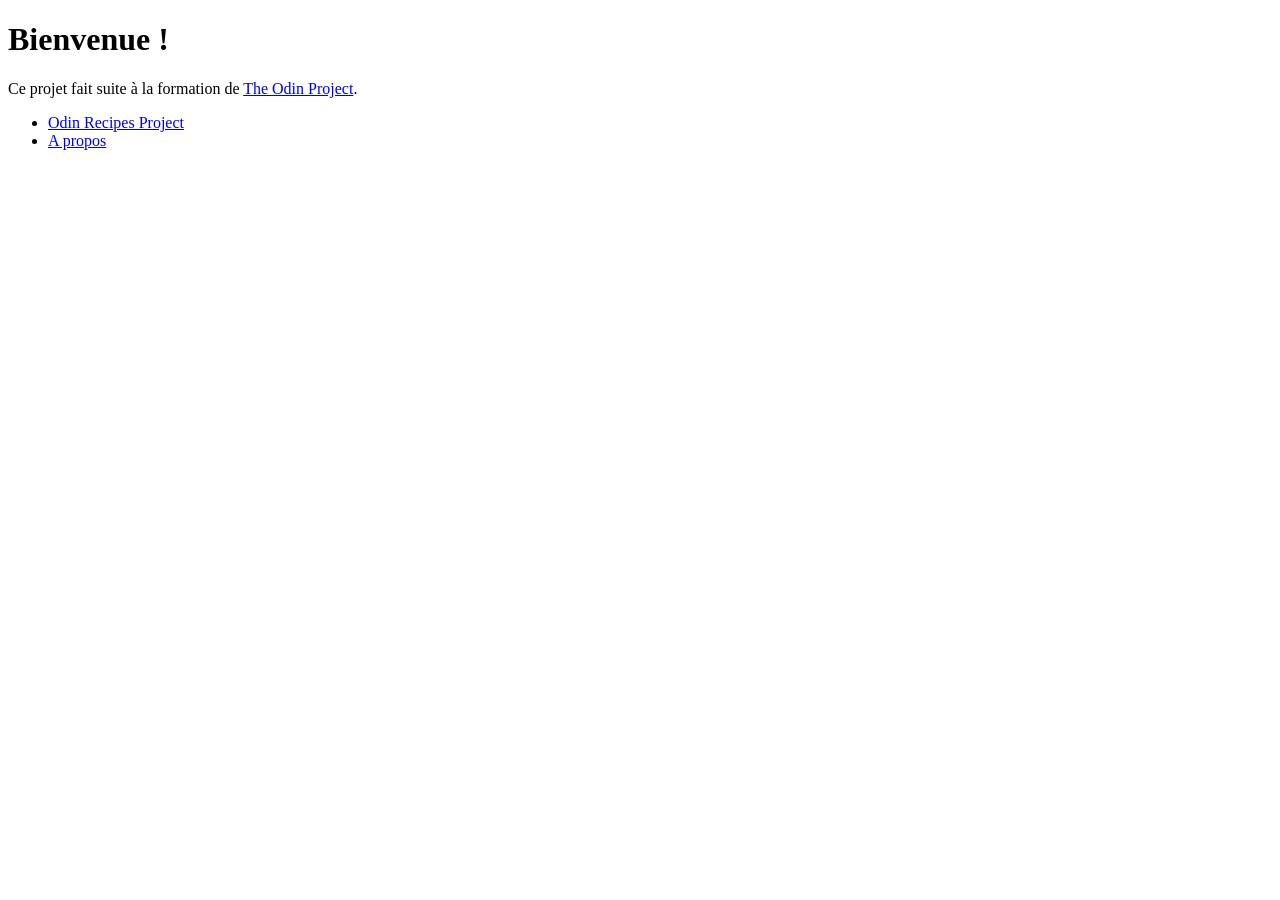
==== index.html @ 0182f8b3 "Fin de la formation HTML" ====
<!DOCTYPE html>
<html lang="fr">
    <head>
        <meta charset="UTF-8">
        <meta name="viewport" content="width=device-width, initial-scale=1.0">
        <title>HTML | The Odin Project</title>
    </head>
    <body>
        <h1>Bienvenue !</h1>

        <p>Ce projet fait suite à la formation de <a href="https://www.theodinproject.com/" target="_blank" rel="noreferrer">The Odin Project</a>.</p>

        <ul>
            <li><a href="odin-recipes/index.html" target="_blank" rel="noreferrer">Odin Recipes Project</a></li>
            <li><a href="about.html">A propos</a></li>
        </ul>
    </body>
</html>
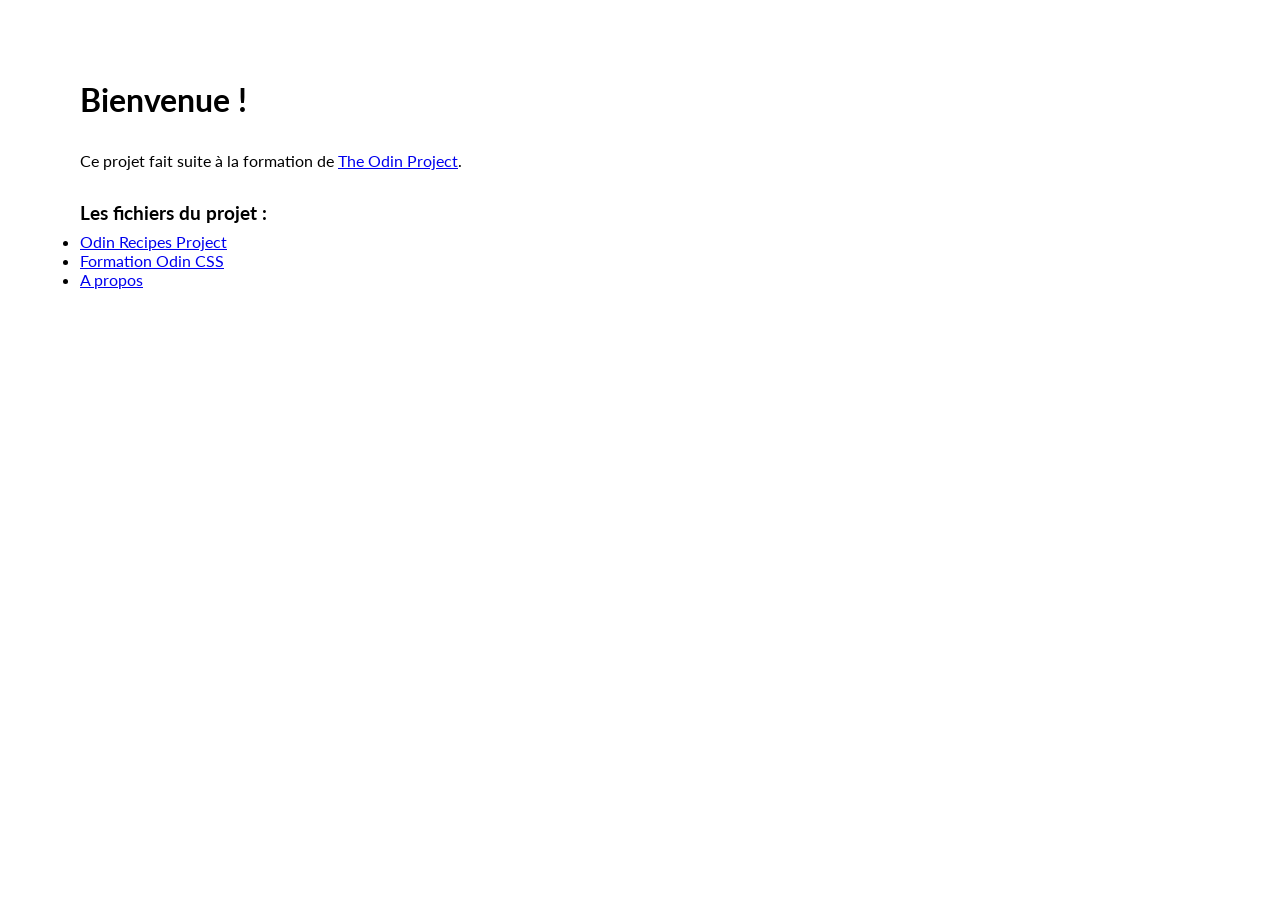
==== commit 8fc776fa: "Ajout de la formation sur le CSS" ====
--- a/index.html
+++ b/index.html
@@ -3,16 +3,22 @@
     <head>
         <meta charset="UTF-8">
         <meta name="viewport" content="width=device-width, initial-scale=1.0">
+        <link rel="stylesheet" href="style/index.css">
         <title>HTML | The Odin Project</title>
     </head>
     <body>
-        <h1>Bienvenue !</h1>
+        <h1 class="title">Bienvenue !</h1>
 
         <p>Ce projet fait suite à la formation de <a href="https://www.theodinproject.com/" target="_blank" rel="noreferrer">The Odin Project</a>.</p>
 
-        <ul>
-            <li><a href="odin-recipes/index.html" target="_blank" rel="noreferrer">Odin Recipes Project</a></li>
-            <li><a href="about.html">A propos</a></li>
-        </ul>
+        <div class="container">
+
+            <h3>Les fichiers du projet :</h3>
+            <ul>
+                <li><a href="odin-recipes/index.html" target="_blank" rel="noreferrer">Odin Recipes Project</a></li>
+                <li><a href="css-formation/index.html" target="_blank" rel="noreferrer">Formation Odin CSS</a></li>
+                <li><a href="about.html">A propos</a></li>
+            </ul>
+        </div>
     </body>
 </html>
--- a/style/index.css
+++ b/style/index.css
@@ -0,0 +1,23 @@
+@import url('https://fonts.googleapis.com/css2?family=Lato:ital,wght@0,100;0,300;0,400;0,700;0,900;1,100;1,300;1,400;1,700;1,900&display=swap');
+
+*, ::before, ::after{
+    margin: 0;
+    padding: 0;
+    box-sizing: border-box;
+    font-family: "Lato", sans-serif;
+}
+
+/* BODY */
+
+body{
+    gap: 2rem;
+    padding: 5rem;
+    display: flex;
+    flex-direction: column;
+}
+
+.container{
+    gap: .5rem;
+    display: flex;
+    flex-direction: column;
+}
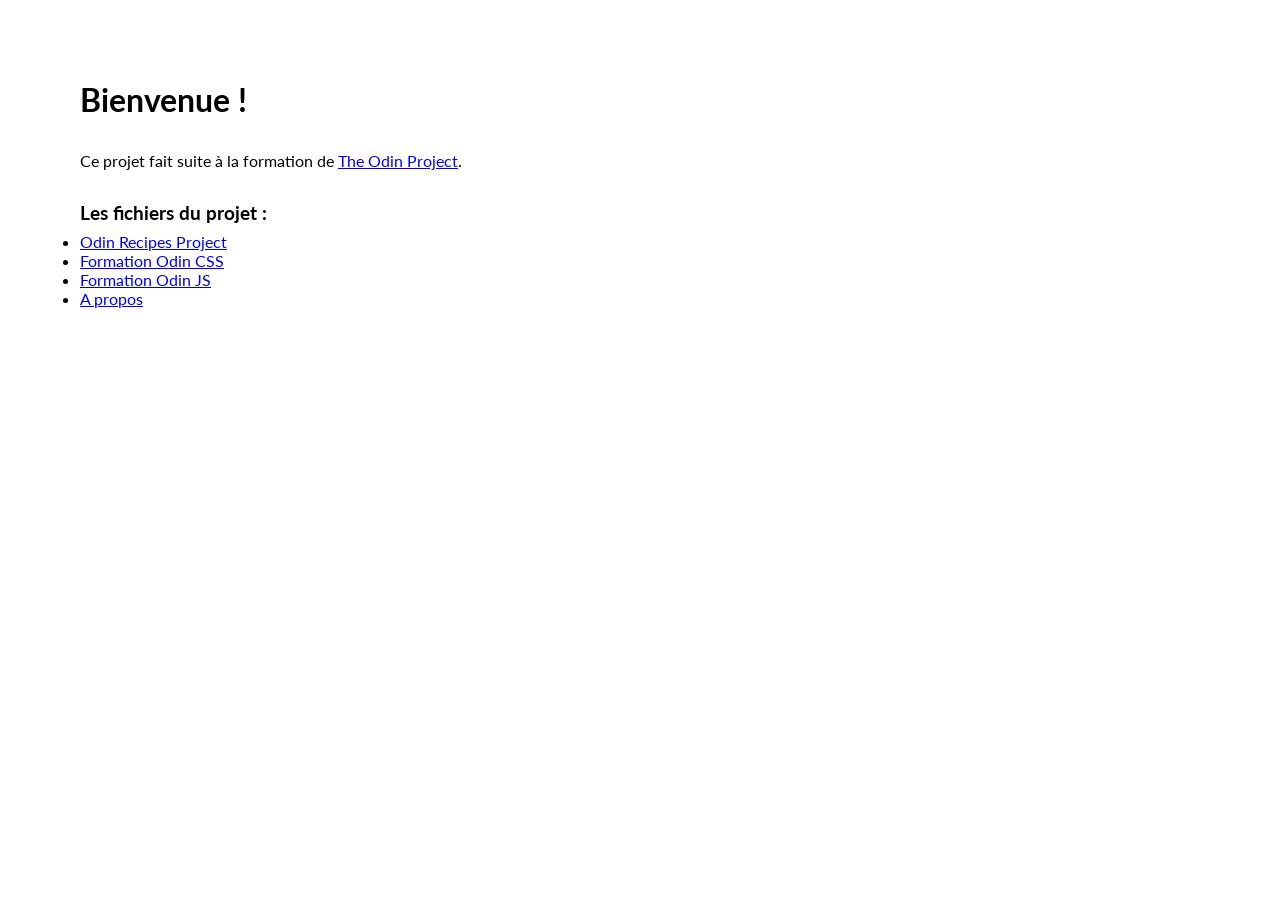
==== commit 468c7ca8: "Début du projet pierre papier ciseaux" ====
--- a/index.html
+++ b/index.html
@@ -17,6 +17,7 @@
             <ul>
                 <li><a href="odin-recipes/index.html" target="_blank" rel="noreferrer">Odin Recipes Project</a></li>
                 <li><a href="css-formation/index.html" target="_blank" rel="noreferrer">Formation Odin CSS</a></li>
+                <li><a href="js-section/index.html" target="_blank" rel="noreferrer">Formation Odin JS</a></li>
                 <li><a href="about.html">A propos</a></li>
             </ul>
         </div>
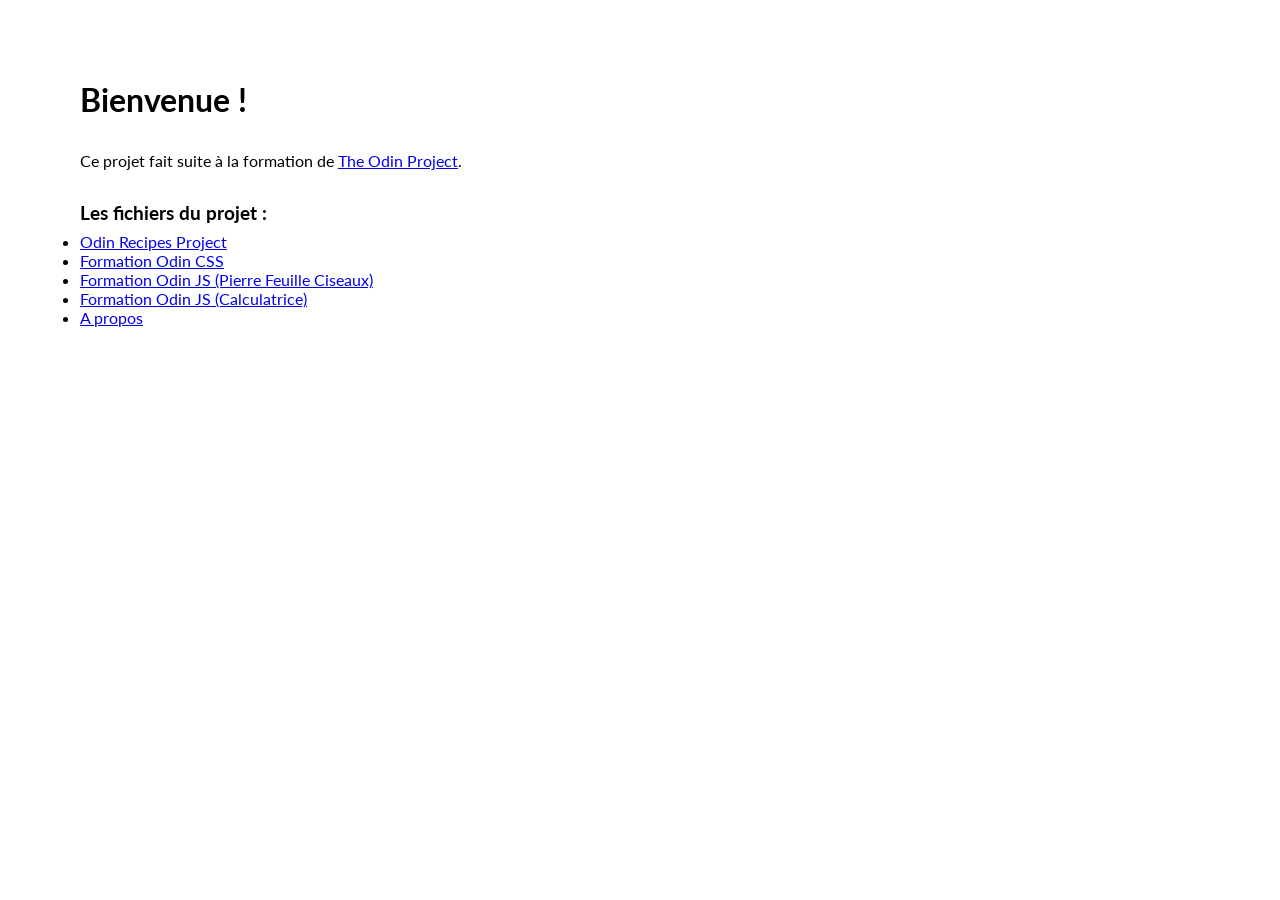
==== commit e187b4e3: "Ajout des projets dans la liste" ====
--- a/index.html
+++ b/index.html
@@ -17,7 +17,8 @@
             <ul>
                 <li><a href="odin-recipes/index.html" target="_blank" rel="noreferrer">Odin Recipes Project</a></li>
                 <li><a href="css-formation/index.html" target="_blank" rel="noreferrer">Formation Odin CSS</a></li>
-                <li><a href="js-section/index.html" target="_blank" rel="noreferrer">Formation Odin JS</a></li>
+                <li><a href="js-section/index.html" target="_blank" rel="noreferrer">Formation Odin JS (Pierre Feuille Ciseaux)</a></li>
+                <li><a href="js-section/index.html" target="_blank" rel="noreferrer">Formation Odin JS (Calculatrice)</a></li>
                 <li><a href="about.html">A propos</a></li>
             </ul>
         </div>
